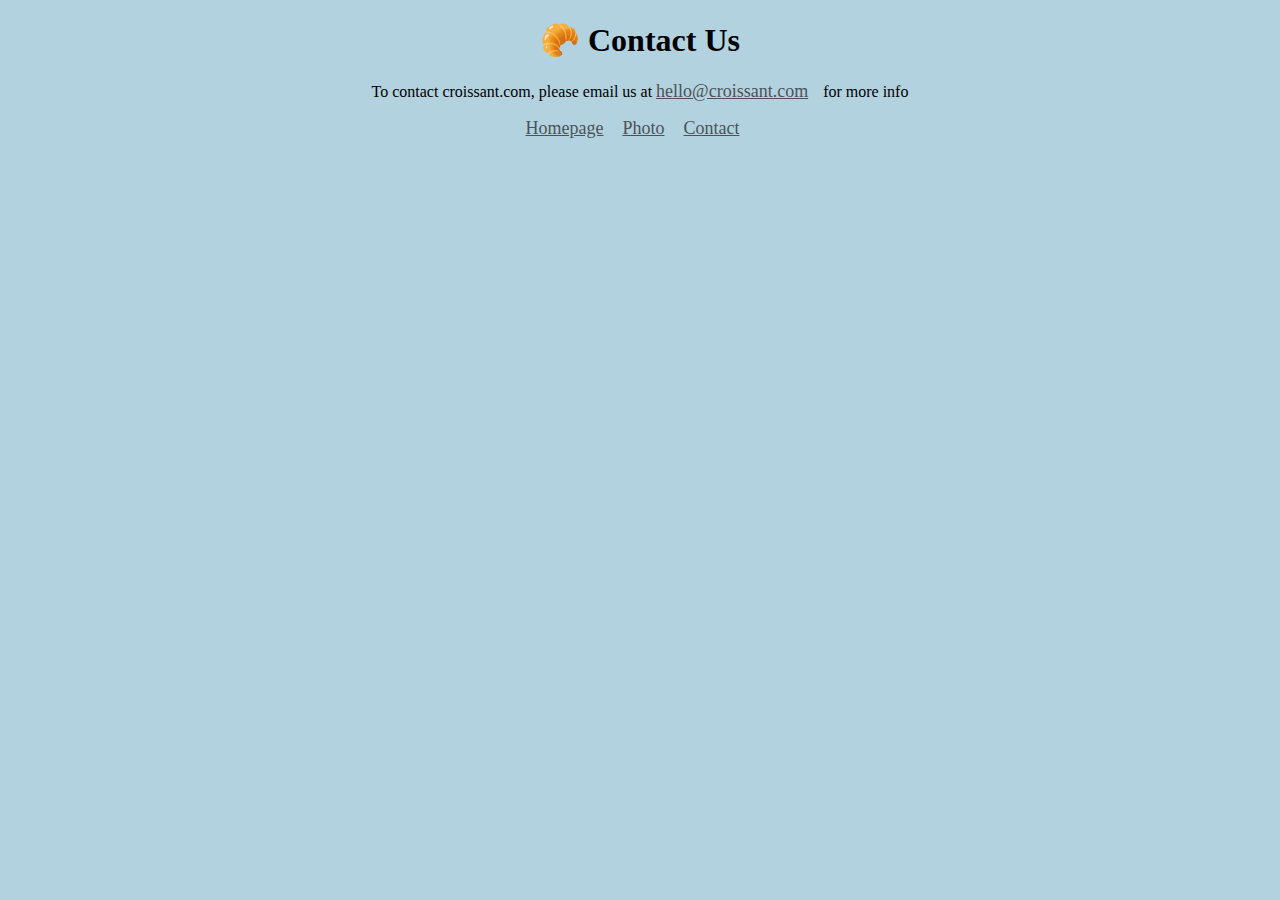
==== contact.html @ b7d1136d "Created multiple pages" ====
<!DOCTYPE html>
<html lang="en">
<head>
    <meta charset="UTF-8">
    <meta name="viewport" content="width=device-width, initial-scale=1.0">
    <link rel="stylesheet" href="style.css">
    <title>Contact Page</title>
</head>
<body>
      <h1>🥐 Contact Us</h1>
      <p>To contact croissant.com, please email us at <a href="mailto:hello@croissant.com">hello@croissant.com</a>for more info</p>
        <footer>
    <a href="index.html">Homepage</a>
    <a href="photo.html">Photo</a>
    <a href="contact.html">Contact</a>
    </footer>
</body>
</html>
---- style.css ----
body{
    text-align: center;
    background: rgb(179, 210, 223);
  
}
a{
    color: rgb(75, 82, 88);
    font-size: 18px;
    margin-right: 15px;
      display: inline-block;
}
footer{
    margin-top: 15px;
}
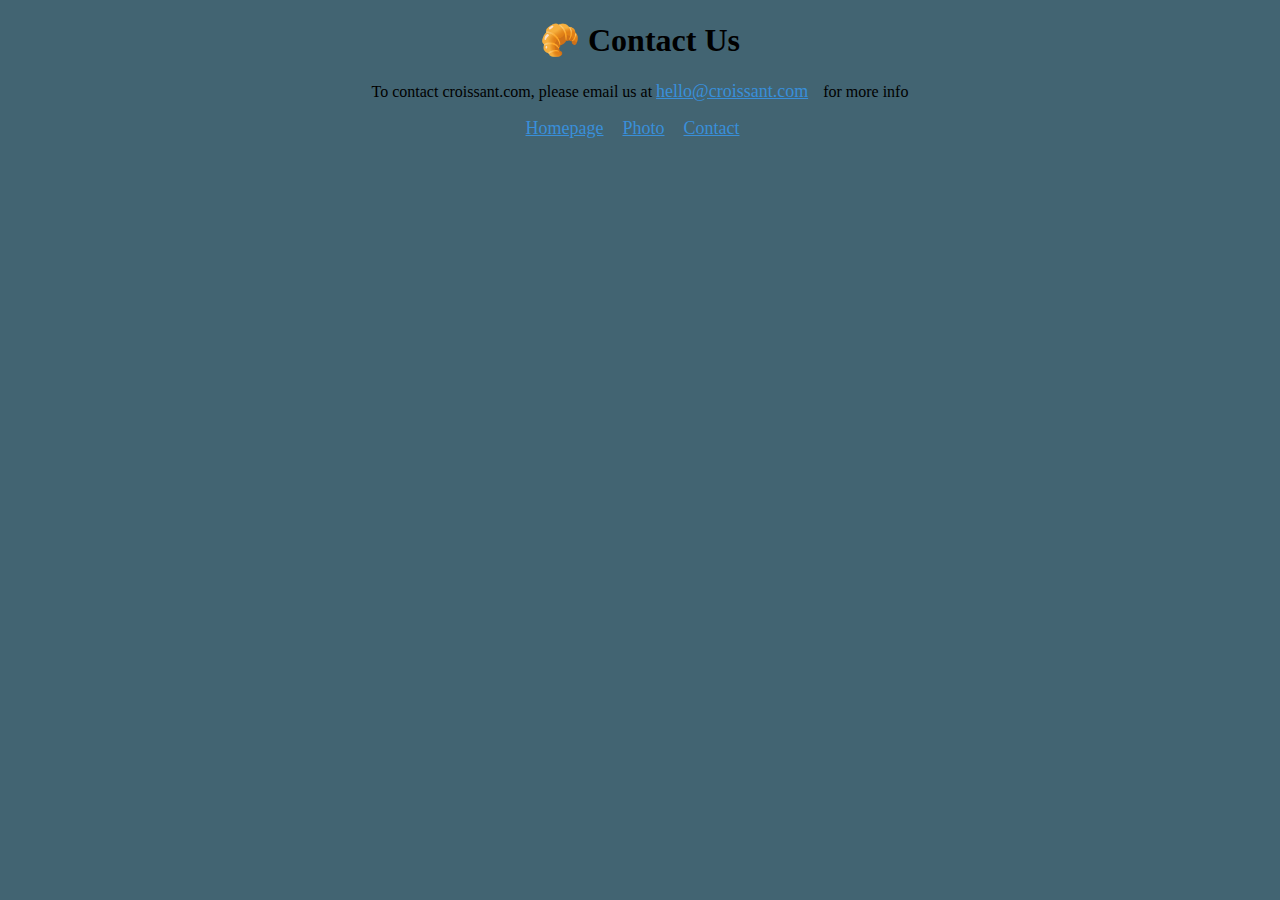
==== commit 15824511: "Created src folder for css file" ====
--- a/contact.html
+++ b/contact.html
@@ -3,16 +3,16 @@
 <head>
     <meta charset="UTF-8">
     <meta name="viewport" content="width=device-width, initial-scale=1.0">
-    <link rel="stylesheet" href="style.css">
+    <link rel="stylesheet" href="src/style.css">
     <title>Contact Page</title>
 </head>
 <body>
       <h1>🥐 Contact Us</h1>
       <p>To contact croissant.com, please email us at <a href="mailto:hello@croissant.com">hello@croissant.com</a>for more info</p>
         <footer>
-    <a href="index.html">Homepage</a>
-    <a href="photo.html">Photo</a>
-    <a href="contact.html">Contact</a>
+    <a href="/">Homepage</a>
+    <a href="/photo.html">Photo</a>
+    <a href="/contact.html">Contact</a>
     </footer>
 </body>
 </html>--- a/src/style.css
+++ b/src/style.css
@@ -0,0 +1,16 @@
+body {
+    text-align: center;
+    background: rgb(66, 100, 114);
+
+}
+
+a {
+    color: rgb(57, 143, 218);
+    font-size: 18px;
+    margin-right: 15px;
+    display: inline-block;
+}
+
+footer {
+    margin-top: 15px;
+}